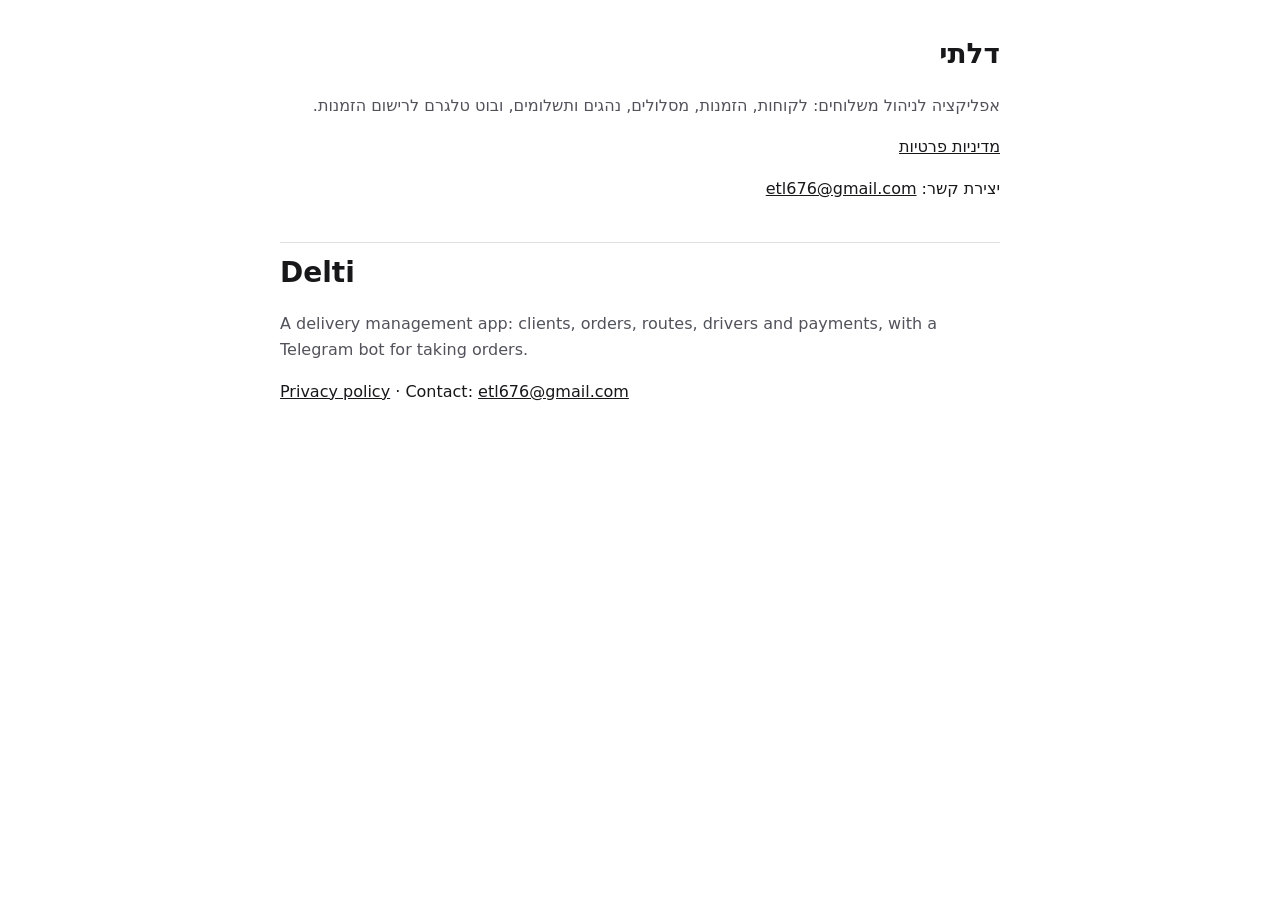
==== index.html @ 4ec0a6ea "Delti home page and privacy policy Co-Authored-By: Claude Opus 5.5 <noreply@anthropic.com>" ====
<!doctype html>
<html lang="he" dir="rtl">
<head><meta charset="utf-8"><meta name="viewport" content="width=device-width, initial-scale=1">
<title>Delti</title><link rel="stylesheet" href="style.css"></head>
<body><main>
<h1>דלתי</h1>
<p class="muted">אפליקציה לניהול משלוחים: לקוחות, הזמנות, מסלולים, נהגים ותשלומים, ובוט טלגרם לרישום הזמנות.</p>
<p><a href="privacy.html">מדיניות פרטיות</a></p>
<p>יצירת קשר: <a href="mailto:etl676@gmail.com">etl676@gmail.com</a></p>
<section lang="en">
<h1>Delti</h1>
<p class="muted">A delivery management app: clients, orders, routes, drivers and payments, with a Telegram bot for taking orders.</p>
<p><a href="privacy.html#en">Privacy policy</a> · Contact: <a href="mailto:etl676@gmail.com">etl676@gmail.com</a></p>
</section>
</main></body></html>
---- style.css ----
:root { color-scheme: light dark; --fg:#18181b; --bg:#fff; --muted:#52525b; }
@media (prefers-color-scheme: dark) { :root { --fg:#f4f4f5; --bg:#09090b; --muted:#a1a1aa; } }
body { margin:0; background:var(--bg); color:var(--fg); font:16px/1.6 system-ui, sans-serif; }
main { max-width:720px; margin:0 auto; padding:32px 16px 64px; }
h1 { font-size:28px; margin:0 0 4px; } h2 { font-size:19px; margin:28px 0 6px; }
.muted { color:var(--muted); } a { color:inherit; }
section[lang=en] { direction:ltr; text-align:left; border-top:1px solid #8884; margin-top:40px; padding-top:8px; }
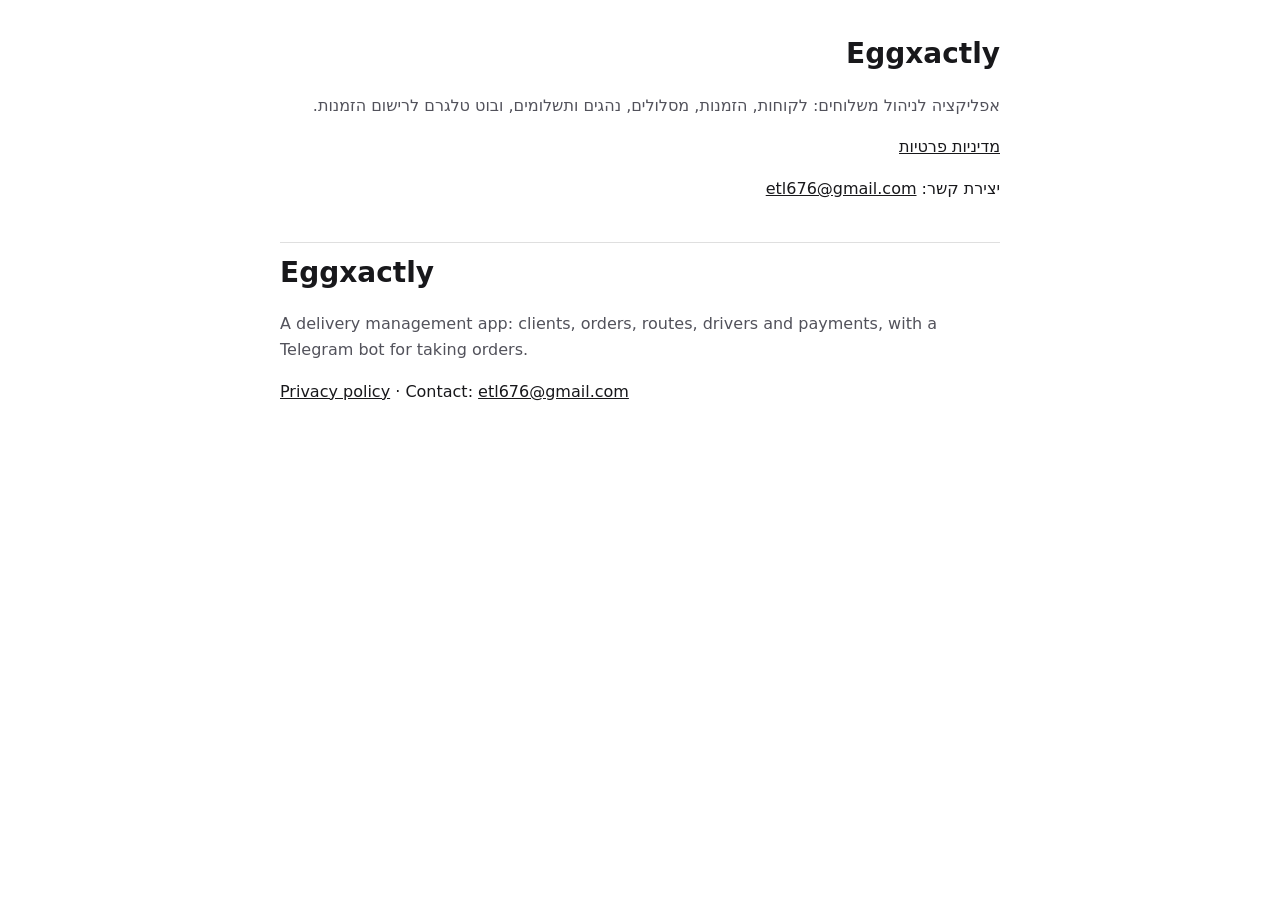
==== commit 4dc5c31c: "The app is called Eggxactly (DEL-274) Co-Authored-By: Claude Fable 5.2 <noreply@anthropic.com>" ====
--- a/index.html
+++ b/index.html
@@ -1,14 +1,14 @@
 <!doctype html>
 <html lang="he" dir="rtl">
 <head><meta charset="utf-8"><meta name="viewport" content="width=device-width, initial-scale=1">
-<title>Delti</title><link rel="stylesheet" href="style.css"></head>
+<title>Eggxactly</title><link rel="stylesheet" href="style.css"></head>
 <body><main>
-<h1>דלתי</h1>
+<h1>Eggxactly</h1>
 <p class="muted">אפליקציה לניהול משלוחים: לקוחות, הזמנות, מסלולים, נהגים ותשלומים, ובוט טלגרם לרישום הזמנות.</p>
 <p><a href="privacy.html">מדיניות פרטיות</a></p>
 <p>יצירת קשר: <a href="mailto:etl676@gmail.com">etl676@gmail.com</a></p>
 <section lang="en">
-<h1>Delti</h1>
+<h1>Eggxactly</h1>
 <p class="muted">A delivery management app: clients, orders, routes, drivers and payments, with a Telegram bot for taking orders.</p>
 <p><a href="privacy.html#en">Privacy policy</a> · Contact: <a href="mailto:etl676@gmail.com">etl676@gmail.com</a></p>
 </section>
